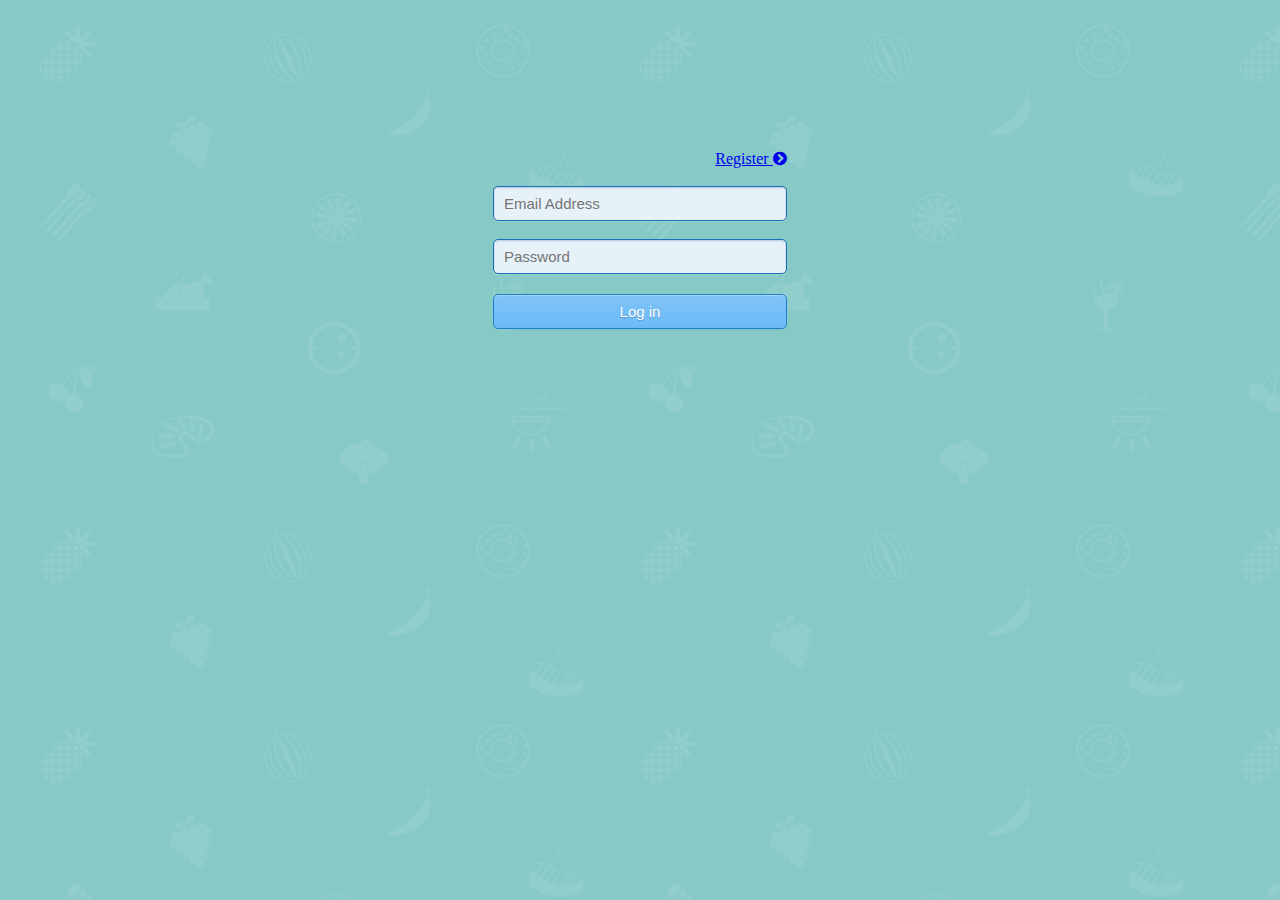
==== index.html @ 78057610 "change login to index" ====
<!DOCTYPE html>
<!--
To change this license header, choose License Headers in Project Properties.
To change this template file, choose Tools | Templates
and open the template in the editor.
-->
<html>

<head>
    <title>Login Page</title>
    <meta charset="UTF-8">
    <meta name="viewport" content="width=device-width, initial-scale=1.0">
    <link href="CSS/index.css" rel="stylesheet" type="text/css" />
    <link rel="stylesheet" href="http://maxcdn.bootstrapcdn.com/font-awesome/4.3.0/css/font-awesome.min.css">
</head>

<body>
    <div class="header"></div>

    <div class="content">
        <div class="wrapper">
            <input type="hidden" name="" value="" />
            <div class="nav">
                <a class="navhref" href="Register.html">Register
                        <i class="fa fa-chevron-circle-right"></i>
                        </a>
            </div>
            <div class="email_input_wrapper">
                <input required type="email" name="email" placeholder="Email Address" />
            </div>
            <div class="password_input_wrapper">
                <input required type="password" name="password" maxlength="128" placeholder="Password" />
            </div>
            <div class="button_wrapper">
                <button class="button">Log in</button>
            </div>
        </div>
    </div>

    <div class="footer"></div>
</body>
<script src="JS/jquery.js"></script>
<script>
    $(function() {
        $(".button").on('click', function() {
            $email = $(".email_input_wrapper > input").val();
            $password = $(".password_input_wrapper > input").val();

            if ($email == "yix40@pitt.edu" && $password == "123456")
            //redirect
                window.location.href = 'http://localhost:8888/tree'
            else
                alert("Wrong Password or Username");

        })
    })
</script>

</html>
---- CSS/index.css ----
/*
To change this license header, choose License Headers in Project Properties.
To change this template file, choose Tools | Templates
and open the template in the editor.
*/
/* 
    Created on : 2015-2-23, 20:25:56
    Author     : yingxinxie
*/

body {
    text-align: center;
    background-image: url(../image/restaurant.png);
}

.content{
    min-height: 280px;
    position: relative;
    z-index: 0;
    margin-top: 150px;
/*    background: #0078d8;
    box-shadow: inset 0 -1px 6px rgba(0,0,0,.1);*/
}

.wrapper{
    min-height: 360px;
    width: 340px;
    height: 100%;
    position: relative;
    margin-left: auto;
    margin-right: auto;
    z-index: 90;
}

.loginform{
    
    width:340px;
    margin-top: 38px;   
}

.regform{
    width:340px;
    margin-top: 38px;
}

.nav a{
    width: 294px;
    margin-left: 222px;
}


.username_input_wrapper{
    margin-top:18px;
    margin-bottom: 0;
    margin-left: 0;
    margin-right: 0;
}

.email_input_wrapper{
    margin-top:18px;
    margin-bottom: 0;
    margin-left: 0;
    margin-right: 0;
}

.password_input_wrapper{
    margin-top:18px;
    margin-bottom: 0;
    margin-left: 0;
    margin-right: 0;
}

.button_wrapper{
    margin-top:20px;
}
.username_input_wrapper input{
    background: #e7f1f8;
font-size: 15px;
border: 1px solid #1672B9;
border-radius: 5px;
padding: 8px 10px;
box-shadow: inset 0 1px 2px rgba(15,82,135,.25),0 1px 0 rgba(255,255,255,.15);
width: 80%;
margin: 0;
color: #555;
line-height: 17px;
}
.email_input_wrapper input{
    background: #e7f1f8;
font-size: 15px;
border: 1px solid #1672B9;
border-radius: 5px;
padding: 8px 10px;
box-shadow: inset 0 1px 2px rgba(15,82,135,.25),0 1px 0 rgba(255,255,255,.15);
width: 80%;
margin: 0;
color: #555;
line-height: 17px;
}

.password_input_wrapper input{
    background: #e7f1f8;
font-size: 15px;
border: 1px solid #1672B9;
border-radius: 5px;
padding: 8px 10px;
box-shadow: inset 0 1px 2px rgba(15,82,135,.25),0 1px 0 rgba(255,255,255,.15);
width: 80%;
margin: 0;
color: #555;
line-height: 17px;
}

.button_wrapper button{
    border: 1px solid #1D80CF;
width: 294px;
text-align: center;
font-size: 15px;
color: #fff;
text-shadow: 0 1px 1px rgba(0,0,0,.2);
background: #80C3F7;
background: -webkit-gradient(linear,left top,left bottom,from(#80c3f7),to(#6bbaf8));
box-shadow: inset 0 1px 0 rgba(255,255,255,.3),0 1px 1px rgba(50,50,50,.05);
border-radius: 5px;
cursor: pointer;
line-height: 33px;
display: block;
padding: 0 15px;
outline: 0;
margin-left: 23px;
}
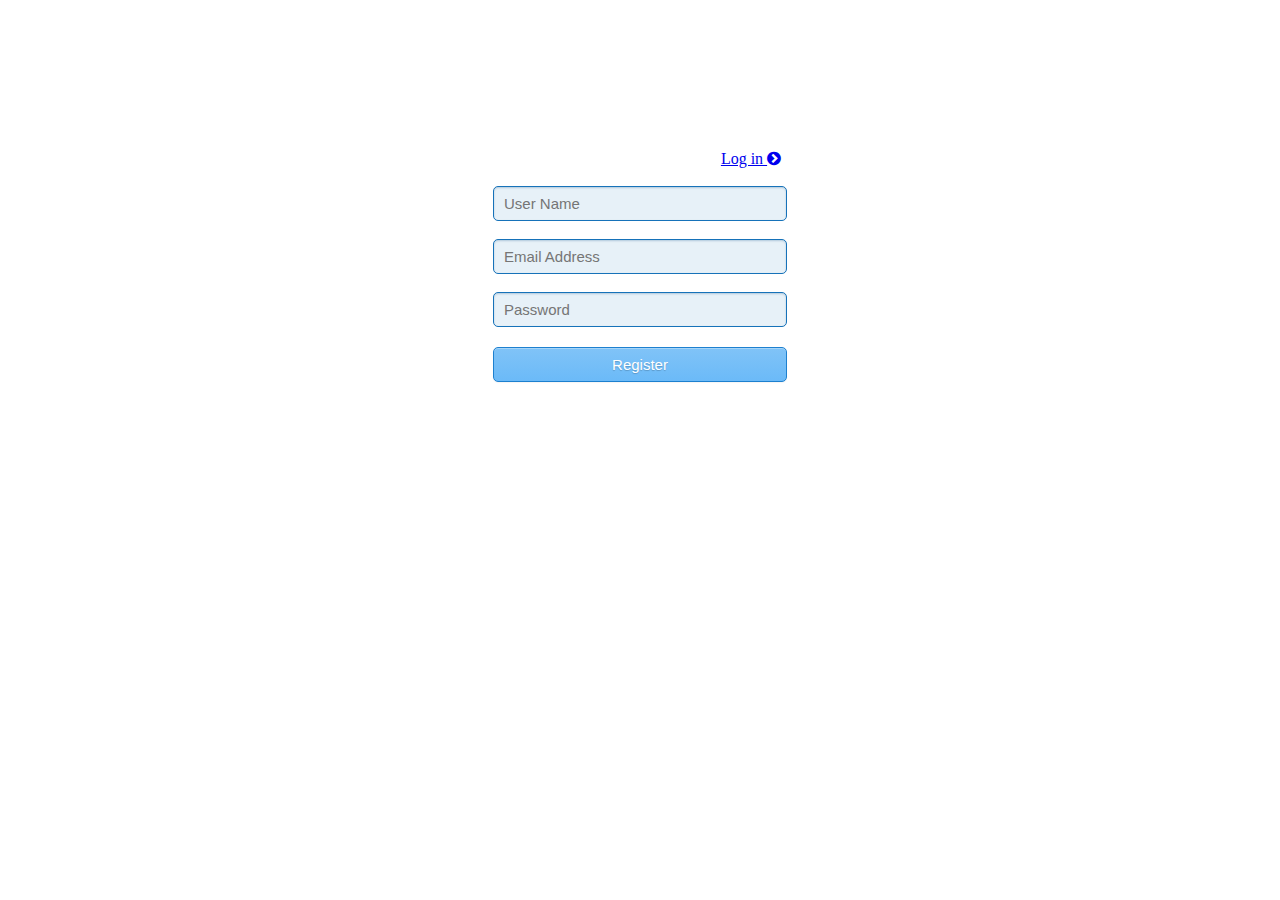
==== commit 6fa10084: "replace index.html with register.html" ====
--- a/index.html
+++ b/index.html
@@ -7,7 +7,7 @@
 <html>
 
 <head>
-    <title>Login Page</title>
+    <title>Register Page</title>
     <meta charset="UTF-8">
     <meta name="viewport" content="width=device-width, initial-scale=1.0">
     <link href="CSS/index.css" rel="stylesheet" type="text/css" />
@@ -21,39 +21,33 @@
         <div class="wrapper">
             <input type="hidden" name="" value="" />
             <div class="nav">
-                <a class="navhref" href="Register.html">Register
+                <a class="navhref" href="http://54.152.29.103:8888">Log in
                         <i class="fa fa-chevron-circle-right"></i>
                         </a>
             </div>
+            <div class="username_input_wrapper">
+                <input required type="text" id="username" name="username" placeholder="User Name" />
+            </div>
             <div class="email_input_wrapper">
-                <input required type="email" name="email" placeholder="Email Address" />
+                <input required type="email" id="email" name="email" placeholder="Email Address" />
             </div>
             <div class="password_input_wrapper">
-                <input required type="password" name="password" maxlength="128" placeholder="Password" />
+                <input required type="password" id="password" name="password" maxlength="128" placeholder="Password" />
+            </div>
+            <div class="failure" style="display: none;">
+                <ul>
+                    <li><i class="fa fa-exclamation-circle"></i>
+                        &nbsp;The email you entered is incorrect.</li>
+                </ul>
             </div>
             <div class="button_wrapper">
-                <button class="button">Log in</button>
+                <button class="register-button">Register</button>
             </div>
         </div>
     </div>
 
     <div class="footer"></div>
 </body>
-<script src="JS/jquery.js"></script>
-<script>
-    $(function() {
-        $(".button").on('click', function() {
-            $email = $(".email_input_wrapper > input").val();
-            $password = $(".password_input_wrapper > input").val();
-
-            if ($email == "yix40@pitt.edu" && $password == "123456")
-            //redirect
-                window.location.href = 'http://localhost:8888/tree'
-            else
-                alert("Wrong Password or Username");
-
-        })
-    })
-</script>
-
+<script src='JS/jquery.js'></script>
+<script src='JS/register.js'></script>
 </html>
--- a/CSS/index.css
+++ b/CSS/index.css
@@ -10,7 +10,7 @@
 
 body {
     text-align: center;
-    background-image: url(../image/restaurant.png);
+    
 }
 
 .content{
